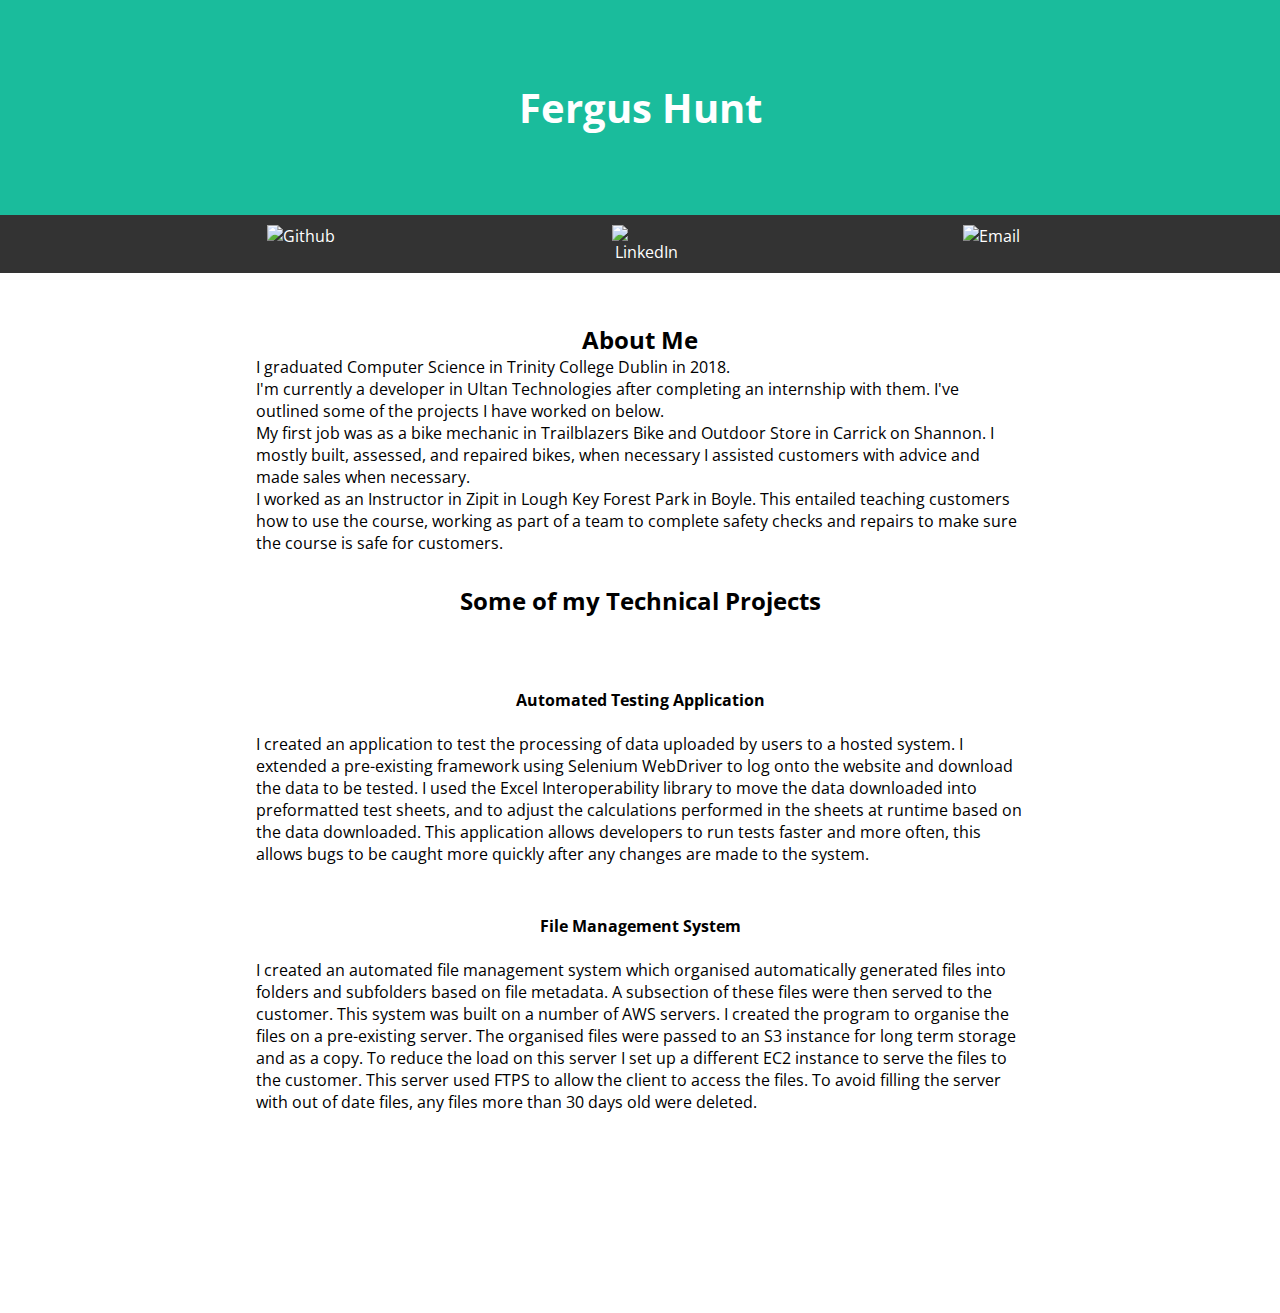
==== index.html @ e7365529 "Wow, I should have kept this up to date, everything is new here" ====
<!doctype html>
<meta charset="UTF-8">
<meta name="viewport" content="width=device-width, initial-scale=1">

<meta name="google-site-verification" content="x3KEFV3pD8k0BJDMZc170o-ALrUloBPtqK-OSwjIsm8" />

<link rel="stylesheet" href="main.css">

<link href="https://fonts.googleapis.com/css?family=Open+Sans" rel="stylesheet">
<html>

	<!-- Global site tag (gtag.js) - Google Analytics -->
	<script async src="https://www.googletagmanager.com/gtag/js?id=UA-128583902-1"></script>
	<script>
	  window.dataLayer = window.dataLayer || [];
	  function gtag(){dataLayer.push(arguments);}
	  gtag('js', new Date());

	  gtag('config', 'UA-128583902-1');
	</script>


	<head>

		<!-- Google Tag Manager -->
		<script>(function(w,d,s,l,i){w[l]=w[l]||[];w[l].push({'gtm.start':
		new Date().getTime(),event:'gtm.js'});var f=d.getElementsByTagName(s)[0],
		j=d.createElement(s),dl=l!='dataLayer'?'&l='+l:'';j.async=true;j.src=
		'https://www.googletagmanager.com/gtm.js?id='+i+dl;f.parentNode.insertBefore(j,f);
		})(window,document,'script','dataLayer','GTM-T8Q7R4D');</script>
		<!-- End Google Tag Manager -->

		<title>Fergus Hunt</title>
	</head>

	<body>

		<!-- Google Tag Manager (noscript) -->
		<noscript><iframe src="https://www.googletagmanager.com/ns.html?id=GTM-T8Q7R4D"
		height="0" width="0" style="display:none;visibility:hidden"></iframe></noscript>
		<!-- End Google Tag Manager (noscript) -->

		<div class="header">
			<h1>Fergus Hunt</h1>
		</div>

	<div class="navbar">
  		<a href="https://github.com/huntfe"><img src="GitHub-Mark/PNG/GitHub-Mark-Light-64px.png" alt="Github"></a>
  		<a href="https://www.linkedin.com/in/fergushunt/"><img src="Linkedin/White/In-White-66px-R.png" alt="LinkedIn"></a>
  		<a href="mailto:f.hunt1997@gmail.com"><img src="Email/EmailIcon.png" width="64" alt="Email"></a>
	</div>

	<div class="blurb">
		<h2>About Me</h2>
		<p>
			I graduated Computer Science in Trinity College Dublin in 2018.<br />

			 I'm currently a developer in Ultan Technologies after completing an internship with them. I've outlined some of the projects I have worked on below.<br />

			My first job was as a bike mechanic in Trailblazers Bike and Outdoor Store in Carrick on Shannon. I mostly built, assessed, and repaired bikes, when necessary I assisted customers with advice and made sales when necessary.<br />

			I worked as an Instructor in Zipit in Lough Key Forest Park in Boyle. This entailed teaching customers how to use the course, working as part of a team to complete safety checks and repairs to make sure the course is safe for customers.
		</p>

		<h2>Some of my Technical Projects</h2>
		<p>
			<br />
			<h4 class="heading">Automated Testing Application</h4> <br />
			I created an application to test the processing of data uploaded by users to a hosted system. I extended a pre-existing framework using Selenium WebDriver to log onto the website and download the data to be tested. I used the Excel Interoperability library to move the data downloaded into preformatted test sheets, and to adjust the calculations performed in the sheets at runtime based on the data downloaded. This application allows developers to run tests faster and more often, this allows bugs to be caught more quickly after any changes are made to the system.
			<br />

			<h4 class="heading">File Management System</h4><br />
			I created an automated file management system which organised automatically generated files into folders and subfolders based on file metadata. A subsection of these files were then served to the customer. This system was built on a number of AWS servers. I created the program to organise the files on a pre-existing server. The organised files were passed to an S3 instance for long term storage and as a copy. To reduce the load on this server I set up a different EC2 instance to  serve the files to the customer. This server used FTPS to allow the client to access the files. To avoid filling the server with out of date files, any files more than 30 days old were deleted.

		</p>
	</div>

	</body>

</html>
---- main.css ----
*{
	margin: 0;
    padding: 0;
    box-sizing: border-box;
    font-family: 'Open Sans', sans-serif;
}

.header {
    padding: 80px; /* some padding */
    text-align: center; /* center the text */
    background: #1abc9c; /* green background */
    color: white; /* white text color */
}

/* Increase the font size of the <h1> element */
.header h1 {
    font-size: 40px;
}

/* Style the top navigation bar */
.navbar {
    overflow: hidden; /* Hide overflow */
    background-color: #333; /* Dark background color */
}

/* Style the navigation bar links */
.navbar a {
    float: left; /* Make sure that the links stay side-by-side */
    display: block; /* Change the display to block, for responsive reasons (see below) */
    color: white; /* White text color */
    text-align: center;  /*Center the text */
    padding: 10px; /* Add some padding */
    text-decoration: none; /* Remove underline */
	width: 7%;
	margin-left: 20%;
}



/* Change color on hover/mouse-over */
.navbar a:hover {
    background-color: #ddd; /* Grey background color */
    color: black; /* Black text color */
}

.blurb {
	/*text-align: center;*/
	background-color: AAAAAA;
	padding-top: 20px;
	padding-right: 20%;
	padding-left: 20%;
	padding-bottom: 200px;
}

.blurb h2{
	padding-top: 30px;
	text-align: center;
}

.heading{
	padding-top: 50px;
	padding-bottom: -10px;
	text-align: center;
}

.blurb br{
	padding-bottom: 10px;
}
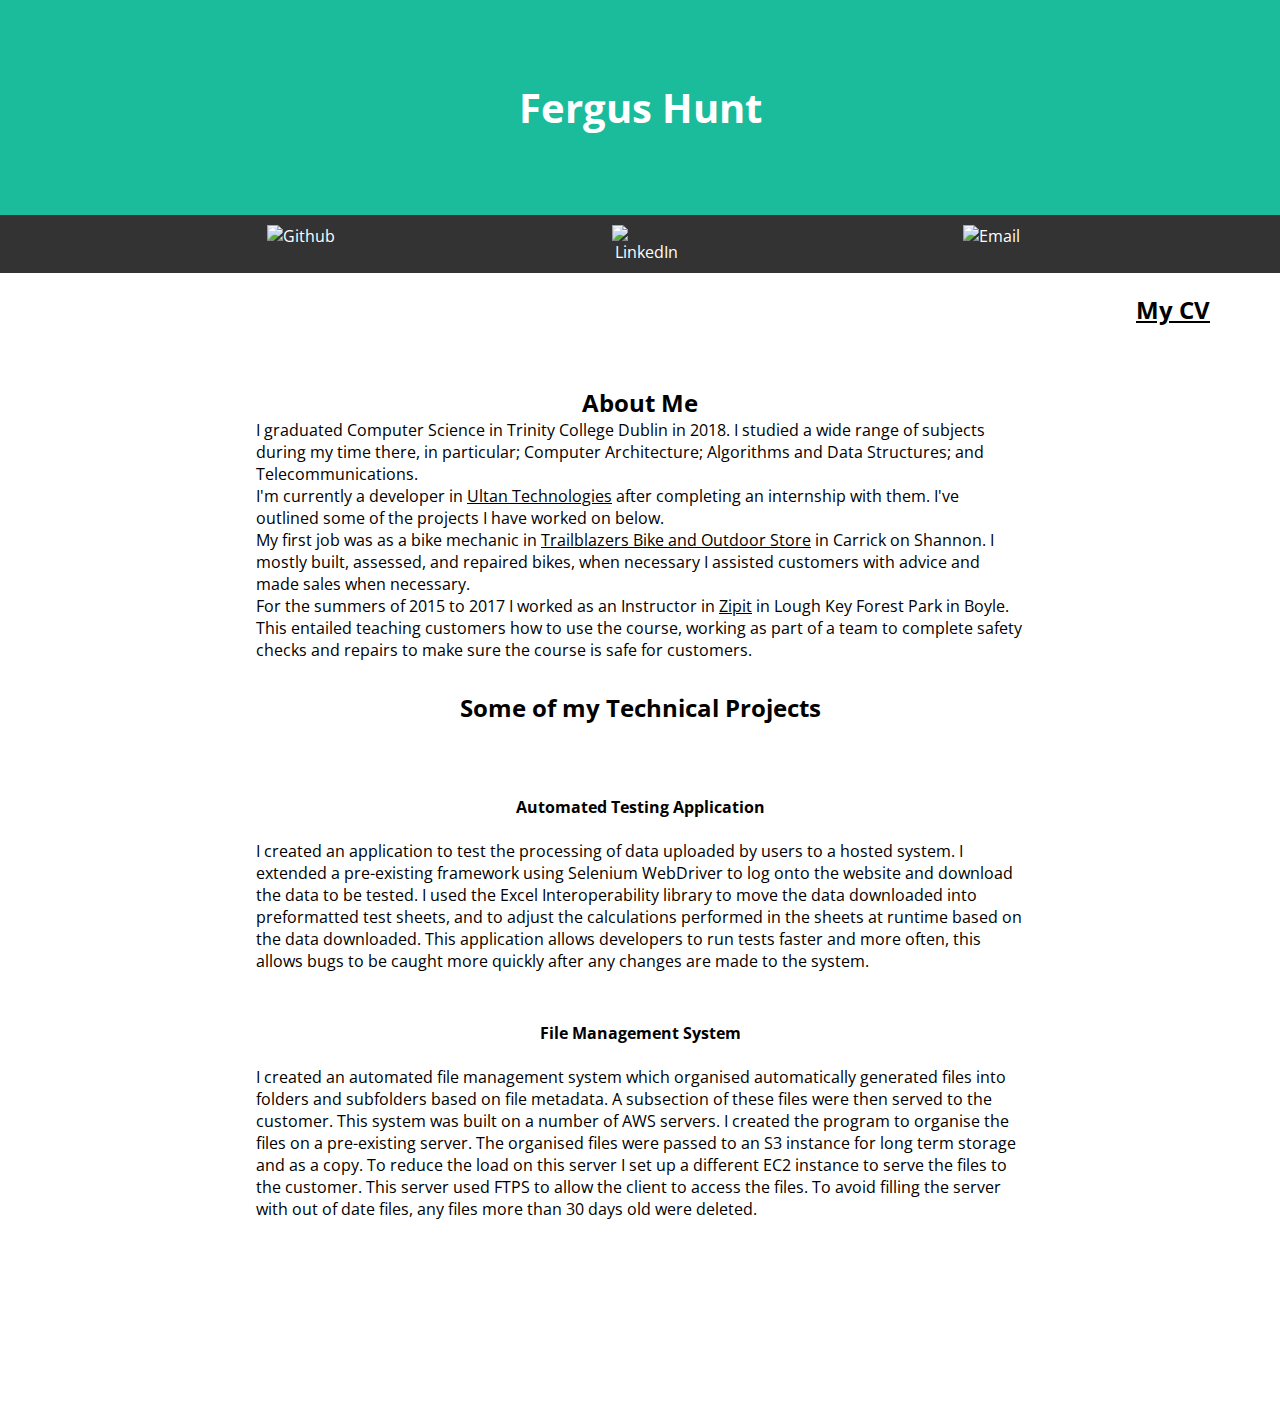
==== commit 662363e7: "Multiple changes" ====
--- a/index.html
+++ b/index.html
@@ -50,16 +50,20 @@
   		<a href="mailto:f.hunt1997@gmail.com"><img src="Email/EmailIcon.png" width="64" alt="Email"></a>
 	</div>
 
+	<div class="cv">
+		<a href="http://fergushunt.com/FergusHunt_CV.pdf"><h2>My CV</h2></a>
+	</div>
+
 	<div class="blurb">
 		<h2>About Me</h2>
 		<p>
-			I graduated Computer Science in Trinity College Dublin in 2018.<br />
+			I graduated Computer Science in Trinity College Dublin in 2018. I studied a wide range of subjects during my time there, in particular; Computer Architecture; Algorithms and Data Structures; and Telecommunications.<br />
 
-			 I'm currently a developer in Ultan Technologies after completing an internship with them. I've outlined some of the projects I have worked on below.<br />
+			 I'm currently a developer in <a href="ultantechnologies.com">Ultan Technologies</a> after completing an internship with them. I've outlined some of the projects I have worked on below.<br />
 
-			My first job was as a bike mechanic in Trailblazers Bike and Outdoor Store in Carrick on Shannon. I mostly built, assessed, and repaired bikes, when necessary I assisted customers with advice and made sales when necessary.<br />
+			My first job was as a bike mechanic in <a href="trailblazers.ie">Trailblazers Bike and Outdoor Store</a> in Carrick on Shannon. I mostly built, assessed, and repaired bikes, when necessary I assisted customers with advice and made sales when necessary.<br />
 
-			I worked as an Instructor in Zipit in Lough Key Forest Park in Boyle. This entailed teaching customers how to use the course, working as part of a team to complete safety checks and repairs to make sure the course is safe for customers.
+			For the summers of 2015 to 2017 I worked as an Instructor in <a href="zipit.ie">Zipit</a> in Lough Key Forest Park in Boyle. This entailed teaching customers how to use the course, working as part of a team to complete safety checks and repairs to make sure the course is safe for customers.
 		</p>
 
 		<h2>Some of my Technical Projects</h2>
--- a/main.css
+++ b/main.css
@@ -23,6 +23,31 @@
     background-color: #333; /* Dark background color */
 }
 
+a:link {
+  color: black;
+  text-decoration: underline;
+}
+
+/* visited link */
+a:visited {
+  color: black;
+  text-decoration: underline;
+}
+
+/* mouse over link */
+a:hover {
+  color: black;
+  background-color: #DDD;
+  text-decoration: underline;
+}
+
+/* selected link */
+a:active {
+  color: black;
+  background-color: #DDD;
+  text-decoration: underline;
+}
+
 /* Style the navigation bar links */
 .navbar a {
     float: left; /* Make sure that the links stay side-by-side */
@@ -35,12 +60,27 @@
 	margin-left: 20%;
 }
 
-
+@media (max-width: 550px) {
+    .navbar a {
+        margin-left: 8%;
+        width: 20%;
+    }
+}
 
 /* Change color on hover/mouse-over */
 .navbar a:hover {
     background-color: #ddd; /* Grey background color */
     color: black; /* Black text color */
+}
+
+.cv{
+    text-align: right;
+    text-decoration: none; /* Remove underline */
+    padding-left: 10px;
+    padding-bottom: 10px;
+    padding-top: 20px;
+    margin-right: 70px;
+
 }
 
 .blurb {
@@ -50,6 +90,18 @@
 	padding-right: 20%;
 	padding-left: 20%;
 	padding-bottom: 200px;
+}
+
+@media (max-width: 550px) {
+	.blurb{
+		padding-right: 10%;
+    	padding-left: 10%;
+	}
+}
+
+.blurb .disclaimer {
+	padding-top: 30px;
+	padding-bottom: 20px;
 }
 
 .blurb h2{
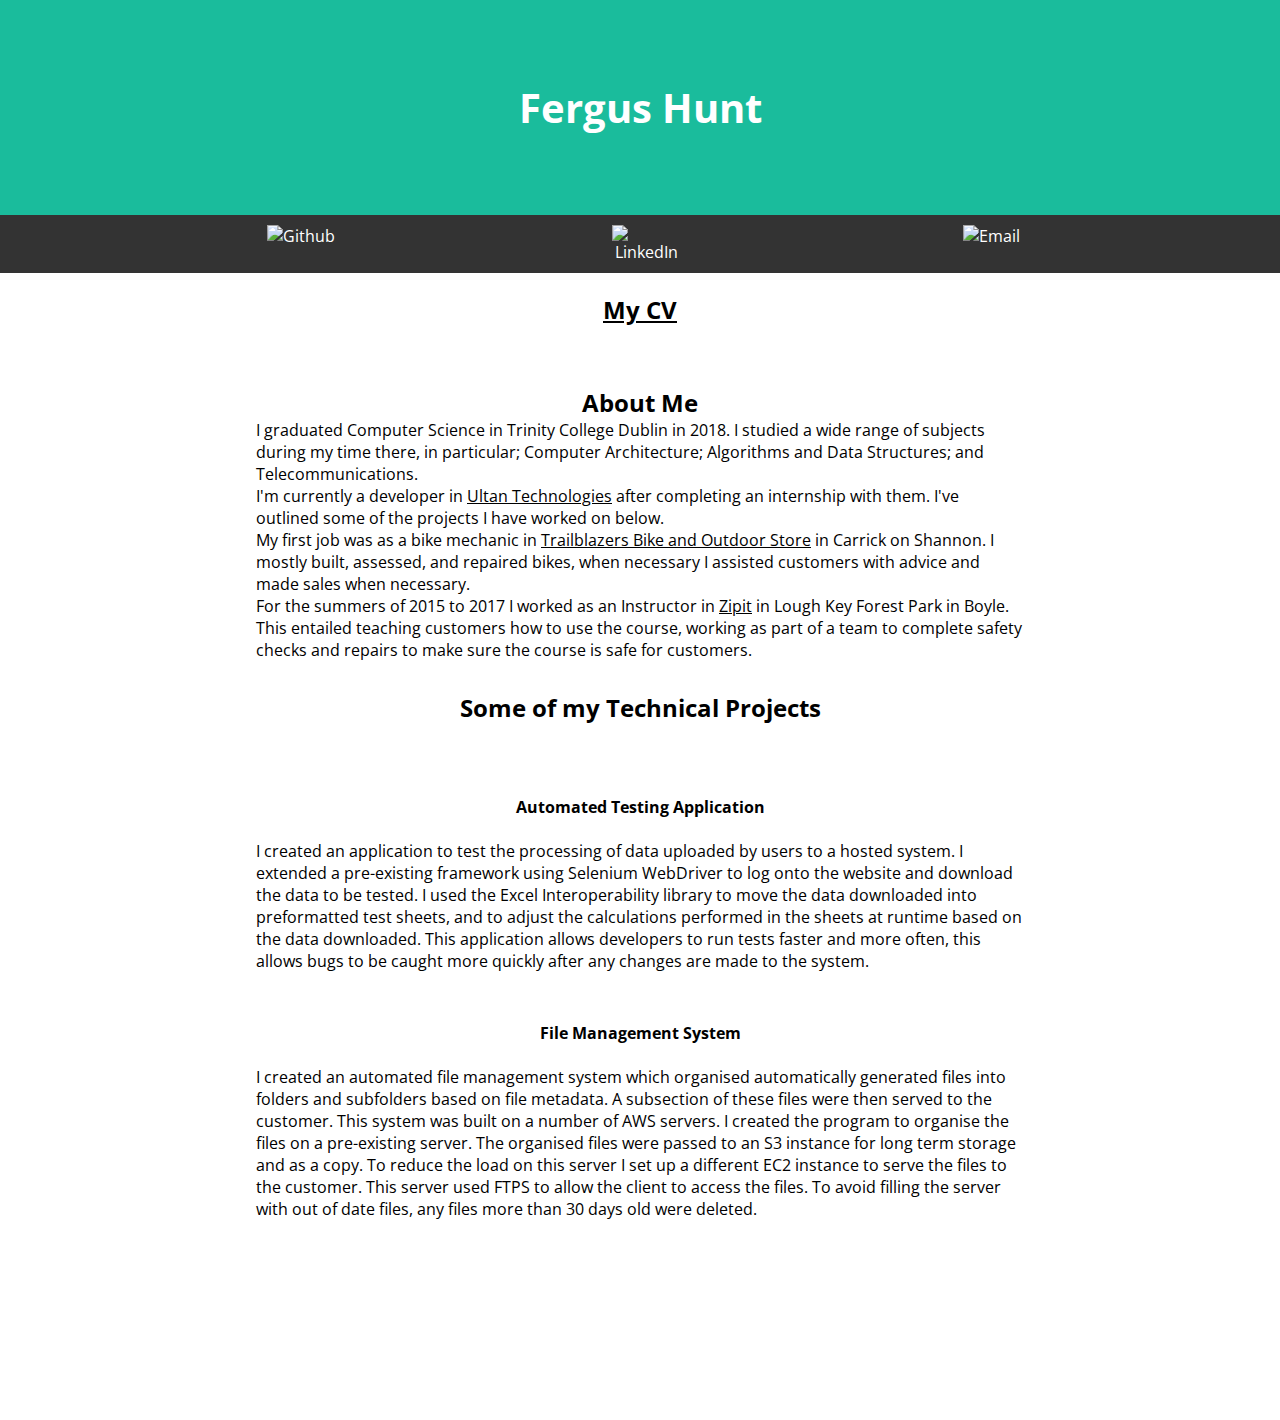
==== commit e1950ebb: "Move CV link to centre, take out js alert" ====
--- a/index.html
+++ b/index.html
@@ -31,6 +31,7 @@
 		<!-- End Google Tag Manager -->
 
 		<title>Fergus Hunt</title>
+		<link rel="icon" href="/favicon.ico" type="image/x-icon">
 	</head>
 
 	<body>
@@ -51,19 +52,23 @@
 	</div>
 
 	<div class="cv">
-		<a href="http://fergushunt.com/FergusHunt_CV.pdf"><h2>My CV</h2></a>
+		<div class="innerCV">
+			<a href="http://fergushunt.com/FergusHunt_CV.pdf"><h2>My CV</h2></a>
+		</div>
 	</div>
+
+	<script src="alert.js"></script>
 
 	<div class="blurb">
 		<h2>About Me</h2>
 		<p>
 			I graduated Computer Science in Trinity College Dublin in 2018. I studied a wide range of subjects during my time there, in particular; Computer Architecture; Algorithms and Data Structures; and Telecommunications.<br />
 
-			 I'm currently a developer in <a href="ultantechnologies.com">Ultan Technologies</a> after completing an internship with them. I've outlined some of the projects I have worked on below.<br />
+			 I'm currently a developer in <a href="http://www.ultantechnologies.com">Ultan Technologies</a> after completing an internship with them. I've outlined some of the projects I have worked on below.<br />
 
-			My first job was as a bike mechanic in <a href="trailblazers.ie">Trailblazers Bike and Outdoor Store</a> in Carrick on Shannon. I mostly built, assessed, and repaired bikes, when necessary I assisted customers with advice and made sales when necessary.<br />
+			My first job was as a bike mechanic in <a href="https://www.trailblazers.ie">Trailblazers Bike and Outdoor Store</a> in Carrick on Shannon. I mostly built, assessed, and repaired bikes, when necessary I assisted customers with advice and made sales when necessary.<br />
 
-			For the summers of 2015 to 2017 I worked as an Instructor in <a href="zipit.ie">Zipit</a> in Lough Key Forest Park in Boyle. This entailed teaching customers how to use the course, working as part of a team to complete safety checks and repairs to make sure the course is safe for customers.
+			For the summers of 2015 to 2017 I worked as an Instructor in <a href="https://www.zipit.ie">Zipit</a> in Lough Key Forest Park in Boyle. This entailed teaching customers how to use the course, working as part of a team to complete safety checks and repairs to make sure the course is safe for customers.
 		</p>
 
 		<h2>Some of my Technical Projects</h2>
@@ -81,4 +86,4 @@
 
 	</body>
 
-</html>+</html>
--- a/main.css
+++ b/main.css
@@ -69,18 +69,22 @@
 
 /* Change color on hover/mouse-over */
 .navbar a:hover {
-    background-color: #ddd; /* Grey background color */
-    color: black; /* Black text color */
+    background-color: #ddd; /* Grey background colour */
+    color: black; /* Black text colour */
 }
 
 .cv{
-    text-align: right;
+    text-align: center;
     text-decoration: none; /* Remove underline */
     padding-left: 10px;
     padding-bottom: 10px;
     padding-top: 20px;
-    margin-right: 70px;
+    margin-right: 10px;
+}
 
+.innerCV{
+    --width: 80px;
+    --background-color: #AAAAAA;
 }
 
 .blurb {
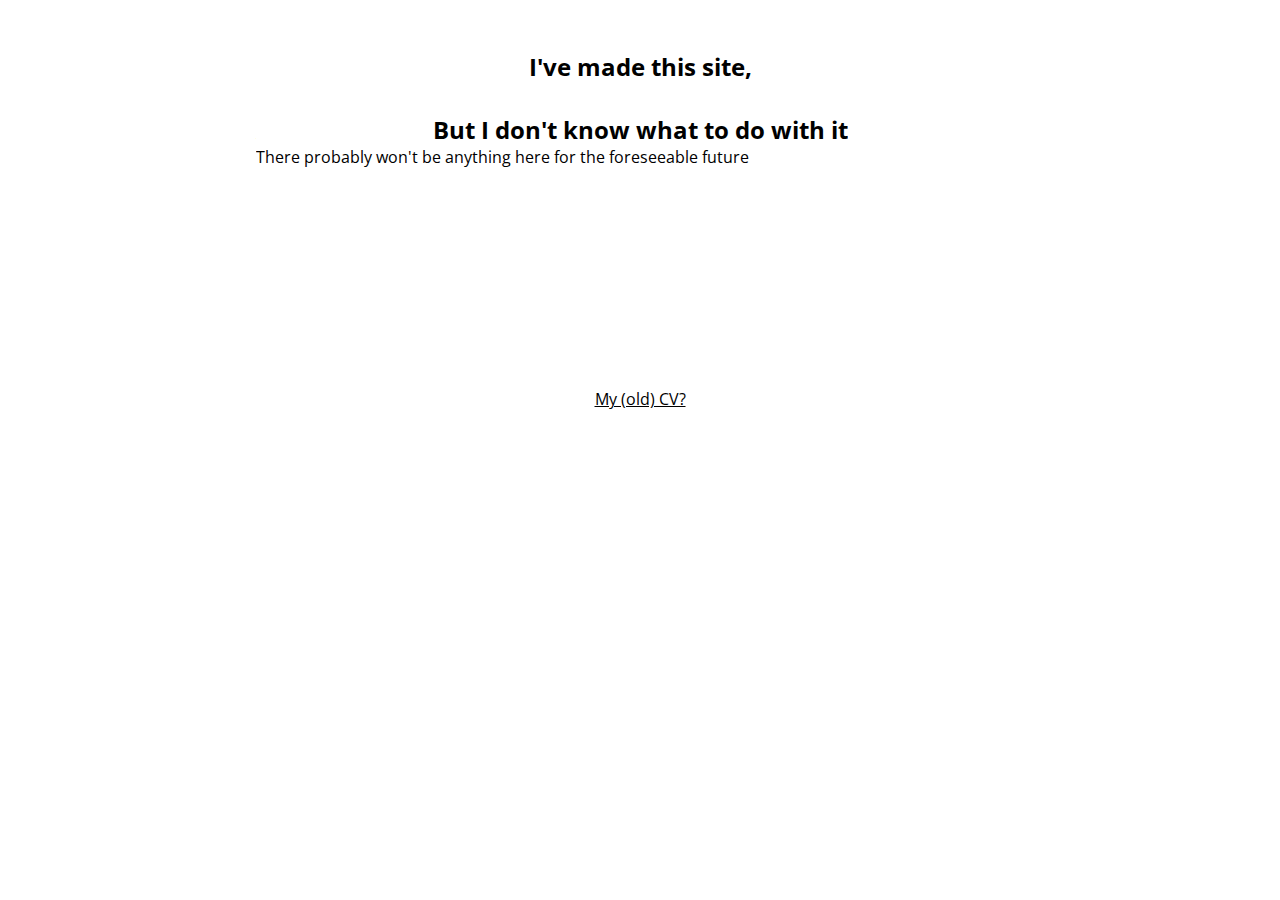
==== commit 8544f0c8: "Remove Google tag manager scripts" ====
--- a/index.html
+++ b/index.html
@@ -9,79 +9,21 @@
 <link href="https://fonts.googleapis.com/css?family=Open+Sans" rel="stylesheet">
 <html>
 
-	<!-- Global site tag (gtag.js) - Google Analytics -->
-	<script async src="https://www.googletagmanager.com/gtag/js?id=UA-128583902-1"></script>
-	<script>
-	  window.dataLayer = window.dataLayer || [];
-	  function gtag(){dataLayer.push(arguments);}
-	  gtag('js', new Date());
-
-	  gtag('config', 'UA-128583902-1');
-	</script>
-
-
 	<head>
-
-		<!-- Google Tag Manager -->
-		<script>(function(w,d,s,l,i){w[l]=w[l]||[];w[l].push({'gtm.start':
-		new Date().getTime(),event:'gtm.js'});var f=d.getElementsByTagName(s)[0],
-		j=d.createElement(s),dl=l!='dataLayer'?'&l='+l:'';j.async=true;j.src=
-		'https://www.googletagmanager.com/gtm.js?id='+i+dl;f.parentNode.insertBefore(j,f);
-		})(window,document,'script','dataLayer','GTM-T8Q7R4D');</script>
-		<!-- End Google Tag Manager -->
-
 		<title>Fergus Hunt</title>
-		<link rel="icon" href="/favicon.ico" type="image/x-icon">
 	</head>
 
 	<body>
 
-		<!-- Google Tag Manager (noscript) -->
-		<noscript><iframe src="https://www.googletagmanager.com/ns.html?id=GTM-T8Q7R4D"
-		height="0" width="0" style="display:none;visibility:hidden"></iframe></noscript>
-		<!-- End Google Tag Manager (noscript) -->
-
-		<div class="header">
-			<h1>Fergus Hunt</h1>
-		</div>
-
-	<div class="navbar">
-  		<a href="https://github.com/huntfe"><img src="GitHub-Mark/PNG/GitHub-Mark-Light-64px.png" alt="Github"></a>
-  		<a href="https://www.linkedin.com/in/fergushunt/"><img src="Linkedin/White/In-White-66px-R.png" alt="LinkedIn"></a>
-  		<a href="mailto:f.hunt1997@gmail.com"><img src="Email/EmailIcon.png" width="64" alt="Email"></a>
+	<div class="blurb">
+		<h2>I've made this site,</h2>
+		<h2>But I don't know what to do with it</h2>
+		<p class="note"> There probably won't be anything here for the foreseeable future</p>
 	</div>
-
 	<div class="cv">
 		<div class="innerCV">
-			<a href="http://fergushunt.com/FergusHunt_CV.pdf"><h2>My CV</h2></a>
+			<a href="http://fergushunt.com/FergusHunt_CV.pdf"><p>My (old) CV?</p></a>
 		</div>
-	</div>
-
-	<script src="alert.js"></script>
-
-	<div class="blurb">
-		<h2>About Me</h2>
-		<p>
-			I graduated Computer Science in Trinity College Dublin in 2018. I studied a wide range of subjects during my time there, in particular; Computer Architecture; Algorithms and Data Structures; and Telecommunications.<br />
-
-			 I'm currently a developer in <a href="http://www.ultantechnologies.com">Ultan Technologies</a> after completing an internship with them. I've outlined some of the projects I have worked on below.<br />
-
-			My first job was as a bike mechanic in <a href="https://www.trailblazers.ie">Trailblazers Bike and Outdoor Store</a> in Carrick on Shannon. I mostly built, assessed, and repaired bikes, when necessary I assisted customers with advice and made sales when necessary.<br />
-
-			For the summers of 2015 to 2017 I worked as an Instructor in <a href="https://www.zipit.ie">Zipit</a> in Lough Key Forest Park in Boyle. This entailed teaching customers how to use the course, working as part of a team to complete safety checks and repairs to make sure the course is safe for customers.
-		</p>
-
-		<h2>Some of my Technical Projects</h2>
-		<p>
-			<br />
-			<h4 class="heading">Automated Testing Application</h4> <br />
-			I created an application to test the processing of data uploaded by users to a hosted system. I extended a pre-existing framework using Selenium WebDriver to log onto the website and download the data to be tested. I used the Excel Interoperability library to move the data downloaded into preformatted test sheets, and to adjust the calculations performed in the sheets at runtime based on the data downloaded. This application allows developers to run tests faster and more often, this allows bugs to be caught more quickly after any changes are made to the system.
-			<br />
-
-			<h4 class="heading">File Management System</h4><br />
-			I created an automated file management system which organised automatically generated files into folders and subfolders based on file metadata. A subsection of these files were then served to the customer. This system was built on a number of AWS servers. I created the program to organise the files on a pre-existing server. The organised files were passed to an S3 instance for long term storage and as a copy. To reduce the load on this server I set up a different EC2 instance to  serve the files to the customer. This server used FTPS to allow the client to access the files. To avoid filling the server with out of date files, any files more than 30 days old were deleted.
-
-		</p>
 	</div>
 
 	</body>
